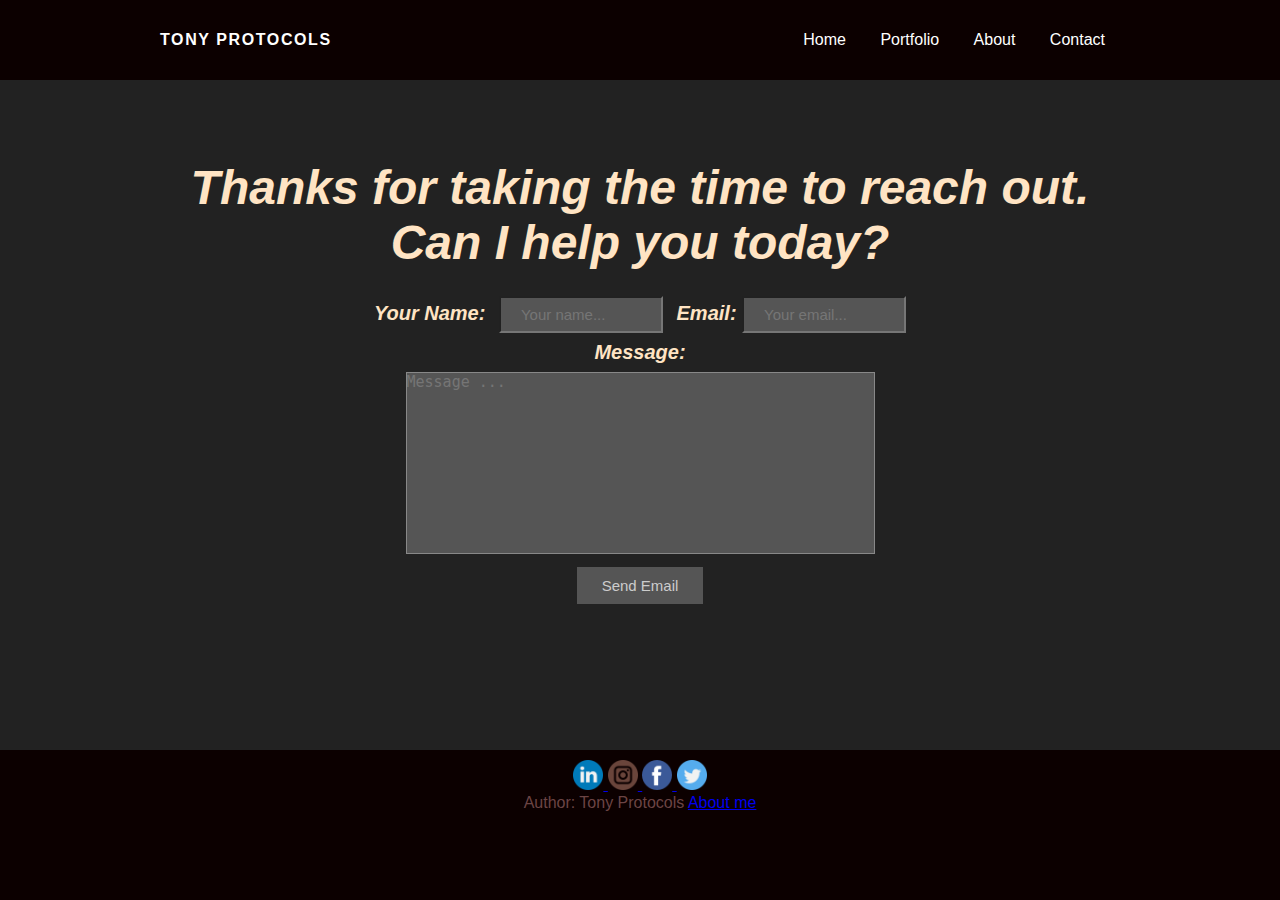
==== contact.html @ b0db8c37 "Init commit" ====
<!DOCTYPE html>

<html lang="en">
<head>
  <meta charset="utf-8">

  <title>Contact</title>
  <meta name="description" content="Home">
  <meta name="author" content="SitePoint">

  <link rel="stylesheet" href="contact.css">

</head>
<header>
  <div class="header">
    <div class="wrapper">
      <div class="logo">Tony Protocols</div>
      <div class="nav">
        <a href="index.html">Home</a>
        <a href="portfolio.html">Portfolio</a>
        <a href="about.html">About</a>
        <a href="contact.html">Contact</a>
      </div>
    </div>
  </div>
</header>

<body>

  <div class="content">
    <div class="contact">
      <h1>Thanks for taking the time to reach out. <br>Can I help you today?</h1> <br>
    </div>
      <form class="send" name="contact" method="POST" data-netlify="true">
        <p>
          <label>Your Name: <input type="text" id="name" name="name" placeholder="Your name..." required/> </label>
          <label>Email: <input type="email" id="email" name="email"placeholder="Your email..." required/> </label>
        </p>
        <p>
          <label>Message: <br><textarea type="text" id="message" name="message" placeholder="Message ..." cols="50" rows="10" required></textarea> </label>
        </p>
        <div class="robot" data-netlify-recaptcha="true"></div>
        <p>
          <button class="sendbutton" type="submit">Send Email</button>
        </p>
        </form>
    </div>
    </div>
  </div>
</body>

<footer>
  <div class="foot">
  <div class="links">
    <a href="https://www.linkedin.com/in/toni-karimovi%C4%87-9834311a4/" target="_blank">
      <img class="linkedin" type="image" src="socialmedia-logos/linkedin.png" alt="linkedin" width="30" height="30">
    </a> 
    <a href="https://www.instagram.com/toni_karimovic/" target="_blank">
      <img class="instagam" type="image" src="socialmedia-logos/instagram.png" alt="instagam" width="30" height="30">
    </a> 
    <a href="https://www.facebook.com/toni.karimovic/" target="_blank">
      <img class="facebook" type="image" src="socialmedia-logos/facebook.png" alt="Facebook" width="30" height="30">
    </a> 
    <a href="https://www.twitter.com/toni_karimovic/" target="_blank">
      <img class="facebook" type="image" src="socialmedia-logos/twitter.png" alt="Twitter" width="30" height="30">
    </a>
  </div>
    <p>Author: Tony Protocols <a href="about.html">About me</a></p>
  </div>
  
</footer>




</html>
---- contact.css ----
* {
    /* reseting default paddings (google css reset) */
    margin: 0;
    padding: 0;
  }
  
  body {
    background: #222222;
    font-family: "Arial", sans-serif;
    padding-top: 80px; /* coz fixed header */
  }
  
  .wrapper {
    width: 960px;
    height: 100%;
    margin: 0 auto; /* centering */
  }
  
  .header {
    width: 100%;
    height: 80px;
    position: fixed;
    top: 0;
    background: rgb(12, 0, 0);
  }
  
  .header .wrapper {
    display: flex;
    align-items: center;
    justify-content: space-between;
  }
  
  .logo {
    font-weight: bold;
    text-transform: uppercase;
    letter-spacing: 0.1em;
    color: white;
  }
  
  .nav a {
    display: inline-block;
    padding: 15px;
    color: white;
    text-decoration: none;
  }
  
  .content {
    margin: 80px 0; /* shorthand for top/bottom left/right */
    font-style: oblique;
    color: bisque;
  }
  
  .content h1 {
    font-size: 48px;
    text-align: center;
    transition: 2s;
  }
  .content .send{
      font-size: medium;
      font-weight: bold;
      font-size: 20px;
      text-align: center;
  }
  .content .sendbutton{
      background-color: #555555;
      border: none;
      padding: 10px 25px;
      text-align: center;
      display: inline-block;
      font-size: 15px;
      color: rgb(204, 204, 204);
      cursor: pointer;
  }
  input[type=text], select{
      width: 120px;
      background-color: #555555;
      padding: 8px 20px;
      margin: 8px 8px;
      display: inline-block;
      font-size: 15px;
      text-align: left;
     
  }
  input[type=email], select{
      width: 120px;
      background-color: #555555;
      margin: 8px 0;
      padding: 8px 20px;
      display: inline-block;
      font-size: 15px;
      text-align: left;    
  }
  input[id=mailcontent], select{
      padding: 100px 300px;
      text-align: start;
  }
  textarea{
    font-size: 15px;
    text-align: left;
    background-color: #555555;
    margin: 8px 8px;
    border: 1px solid #888;    
    resize: none;
  }
  footer{
    width: 100%;
    height: 150px;
    background: rgb(12, 0, 0);
    color: white;
    text-align: center;
    position: fixed;
    left: 0;
    bottom: 0;
    color: rgba(173, 116, 116, 0.6);
  }
  .foot{
        padding: 10px;
      }
  
  /* visited link */
  .foot a:visited {
    color: white;
  }
  
  /* mouse over link */
  .foot a:hover {
    color: hotpink;
  }
  
  /* selected link */
  .foot a:active {
    color: blue;
  }
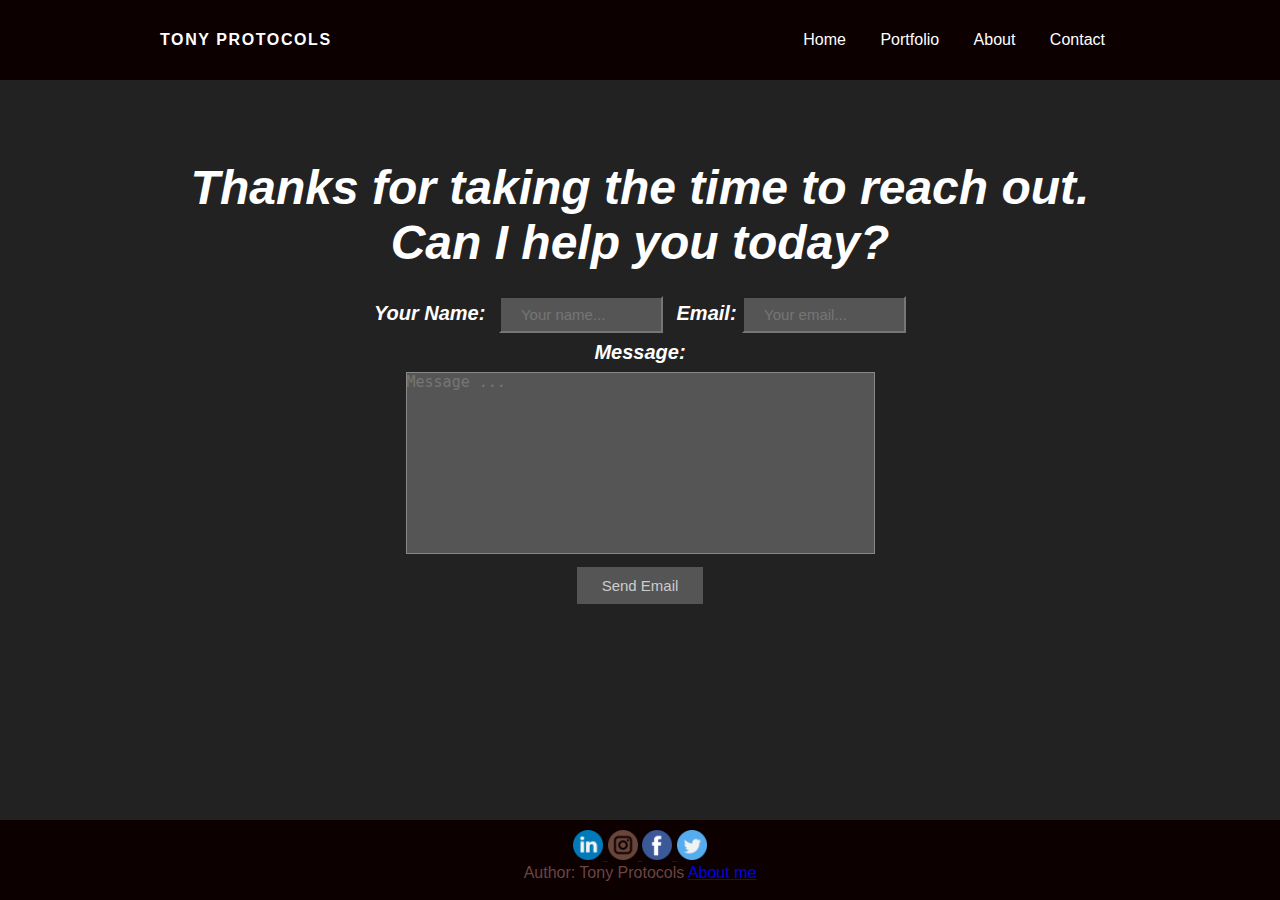
==== commit ed94506e: "Some changes" ====
--- a/contact.html
+++ b/contact.html
@@ -37,7 +37,7 @@
           <label>Email: <input type="email" id="email" name="email"placeholder="Your email..." required/> </label>
         </p>
         <p>
-          <label>Message: <br><textarea type="text" id="message" name="message" placeholder="Message ..." cols="50" rows="10" required></textarea> </label>
+          <label>Message: <br><textarea  type="text" id="message" class="color" name="message" placeholder="Message ..." cols="50" rows="10" required></textarea> </label>
         </p>
         <div class="robot" data-netlify-recaptcha="true"></div>
         <p>
--- a/contact.css
+++ b/contact.css
@@ -42,6 +42,9 @@
     padding: 15px;
     color: white;
     text-decoration: none;
+  }
+  .nav a:hover {
+    color: rgba(0, 0, 0, 0.8);
   }
   
   .content {
@@ -95,6 +98,7 @@
       text-align: start;
   }
   textarea{
+    color: white;
     font-size: 15px;
     text-align: left;
     background-color: #555555;
@@ -104,7 +108,7 @@
   }
   footer{
     width: 100%;
-    height: 150px;
+    height: 80px;
     background: rgb(12, 0, 0);
     color: white;
     text-align: center;
@@ -112,6 +116,12 @@
     left: 0;
     bottom: 0;
     color: rgba(173, 116, 116, 0.6);
+  }
+  .content p{
+    color:white;
+  }
+  .contact h1{
+    color: white;
   }
   .foot{
         padding: 10px;
